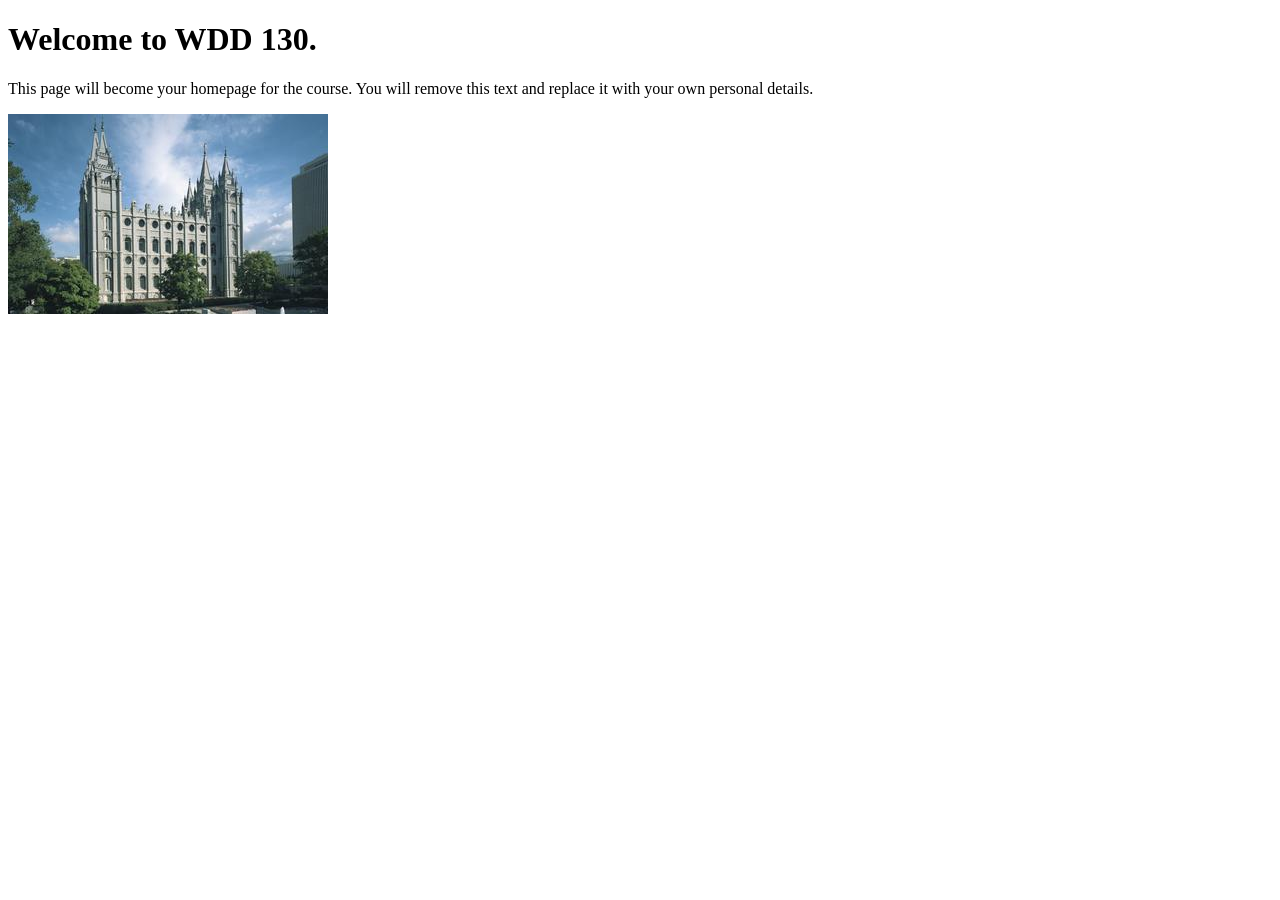
==== index.html @ 6f5c752a "Initial commit" ====
<!DOCTYPE html>
<html lang="en">
<head>
    <meta charset="UTF-8">
    <meta name="viewport" content="width=device-width, initial-scale=1.0">
    <title>WDD 130 | Personal Homepage</title>
</head>
<body>
    <h1>Welcome to WDD 130.</h1>
    <p>This page will become your homepage for the course. You will remove this text and replace it with your own personal details.</p>

    <img src="images/salt-lake-temple.jpg" alt="The Salt Lake Temple.">
</body>
</html>
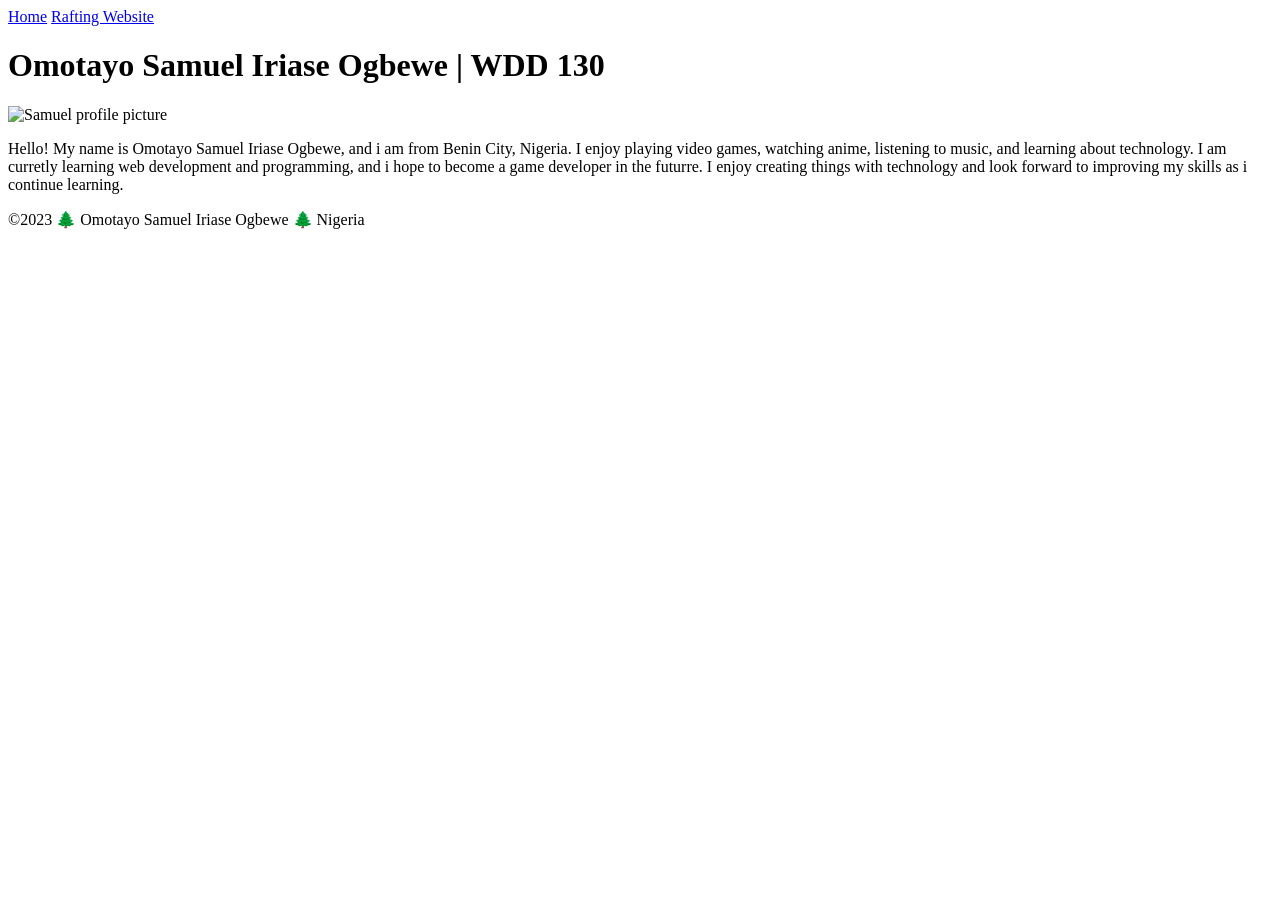
==== commit 92b79729: "Add files via upload" ====
--- a/index.html
+++ b/index.html
@@ -1,14 +1,31 @@
 <!DOCTYPE html>
 <html lang="en">
+
 <head>
     <meta charset="UTF-8">
     <meta name="viewport" content="width=device-width, initial-scale=1.0">
-    <title>WDD 130 | Personal Homepage</title>
+    <title>Omotayo Samuel Iriase Ogbewe | WDD 130</title>
 </head>
+
 <body>
-    <h1>Welcome to WDD 130.</h1>
-    <p>This page will become your homepage for the course. You will remove this text and replace it with your own personal details.</p>
+    <header>
+        <nav>
+            <a href="#">Home</a>
+            <a href="wwr/">Rafting Website</a>
+        </nav>
+    </header>
+    <main>
+        <h1>Omotayo Samuel Iriase Ogbewe | WDD 130</h1>
+        <img src="images/profile.jpg" alt="Samuel profile picture" width="200">
+        <p>Hello! My name is Omotayo Samuel Iriase Ogbewe, and i am from Benin City, Nigeria. I
+            enjoy playing video games, watching anime, listening to music, and learning about
+            technology. I am curretly learning web development and programming, and i hope to become
+            a game developer in the futurre. I enjoy creating things with technology and look
+            forward to improving my skills as i continue learning.</p>
+    </main>
+    <footer>
+        <p>&copy;2023 🌲 Omotayo Samuel Iriase Ogbewe 🌲 Nigeria</p>
+    </footer>
+</body>
 
-    <img src="images/salt-lake-temple.jpg" alt="The Salt Lake Temple.">
-</body>
 </html>
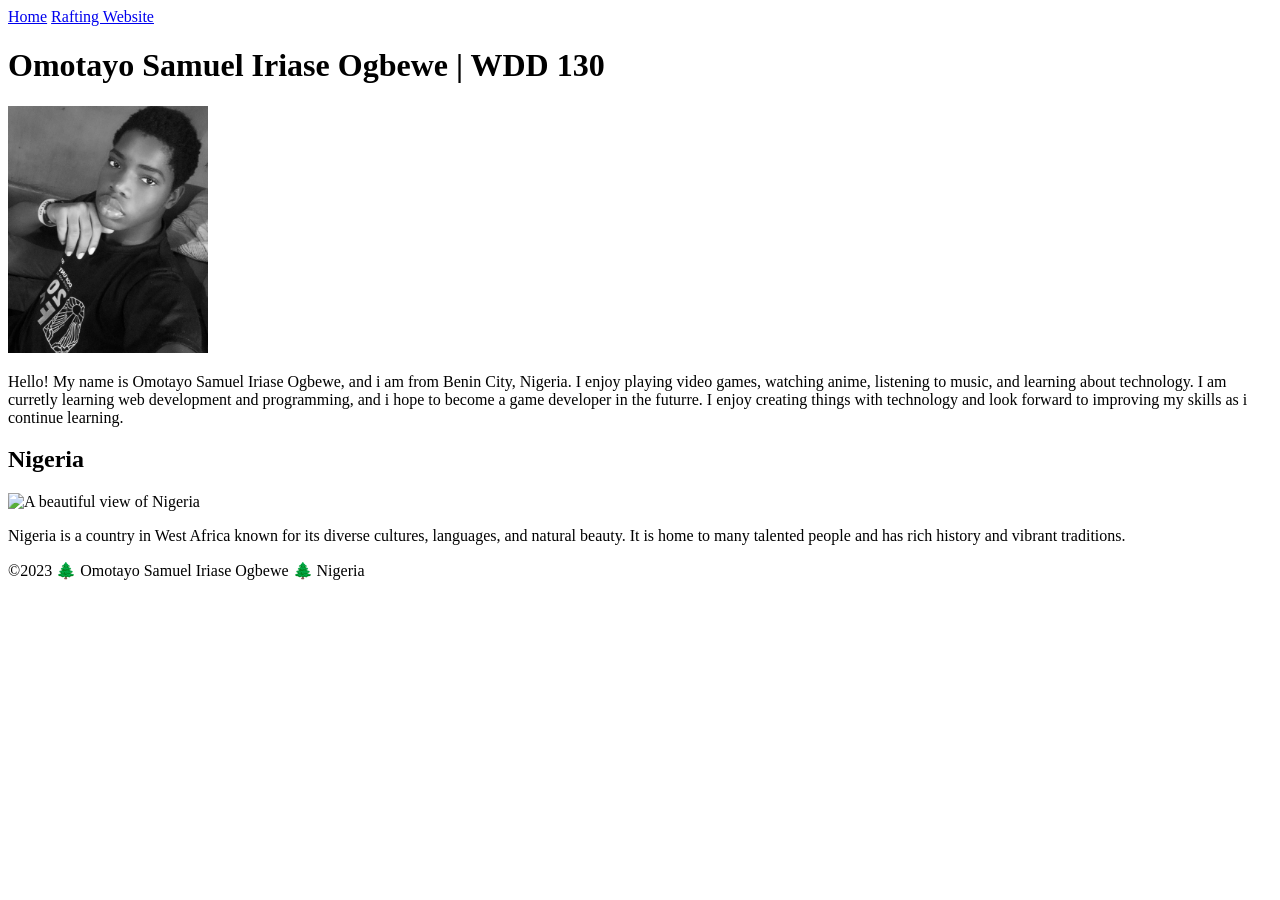
==== commit 258bb570: "Add files via upload" ====
--- a/index.html
+++ b/index.html
@@ -1,12 +1,13 @@
 <!DOCTYPE html>
 <html lang="en">
-
 <head>
     <meta charset="UTF-8">
     <meta name="viewport" content="width=device-width, initial-scale=1.0">
     <title>Omotayo Samuel Iriase Ogbewe | WDD 130</title>
+    <meta name="description" content="My WDD 130 home page where i learn web development, HTML, and CSS.">
+    <meta name="author" content="Omotayo Samuel Iriase Ogbewe">
+    <link rel="stylesheet" href="styles/styles.css">
 </head>
-
 <body>
     <header>
         <nav>
@@ -23,9 +24,15 @@
             a game developer in the futurre. I enjoy creating things with technology and look
             forward to improving my skills as i continue learning.</p>
     </main>
+    <aside>
+        <h2>Nigeria</h2>
+        <img src="images/Nigeria.webp" alt="A beautiful view of Nigeria">
+        <p>
+            Nigeria is a country in West Africa known for its diverse cultures, languages, and natural beauty. It is home to many talented people and has rich history and vibrant traditions.
+        </p>
+    </aside>
     <footer>
         <p>&copy;2023 🌲 Omotayo Samuel Iriase Ogbewe 🌲 Nigeria</p>
     </footer>
 </body>
-
 </html>
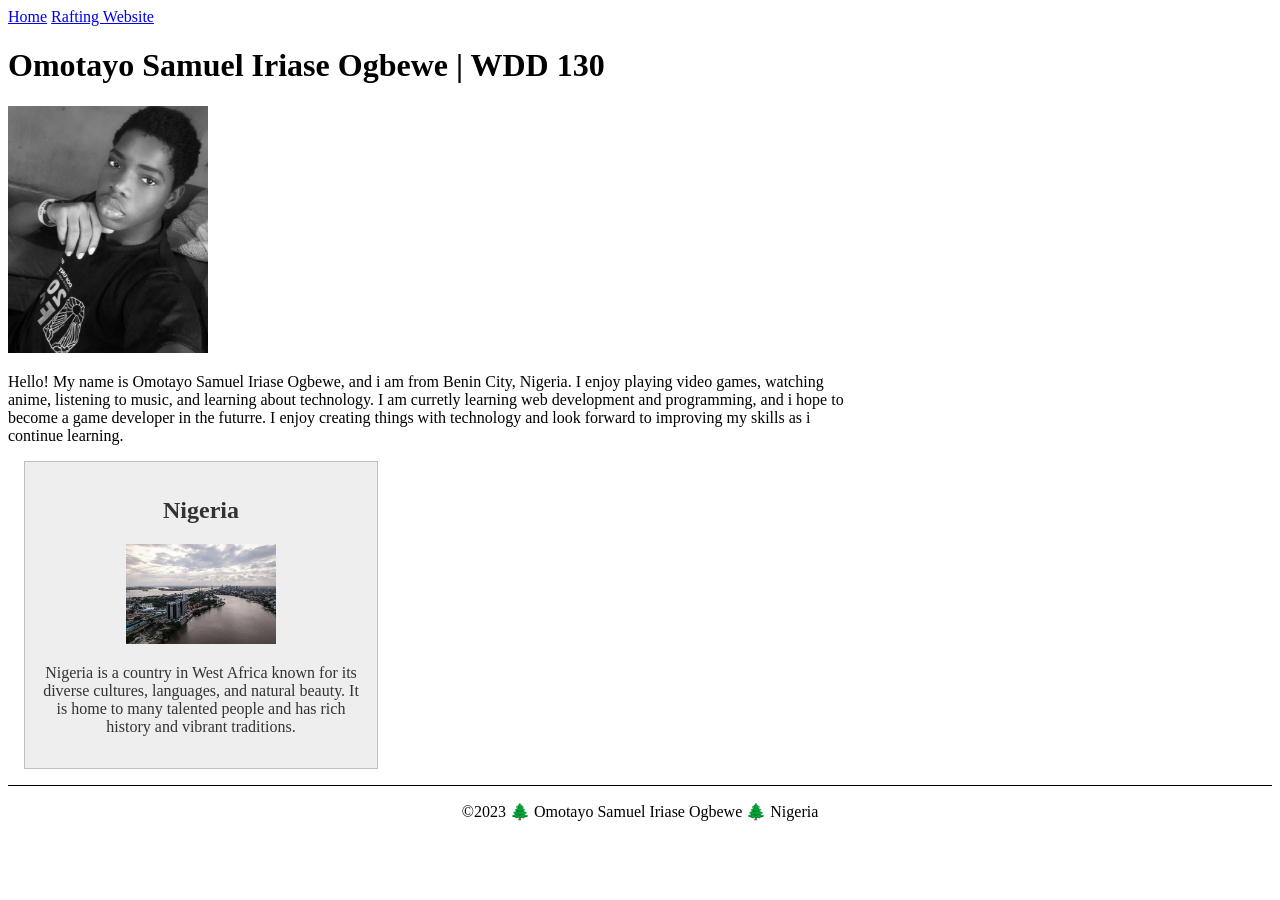
==== commit 8ab68174: "Update index.html" ====
--- a/index.html
+++ b/index.html
@@ -35,4 +35,4 @@
         <p>&copy;2023 🌲 Omotayo Samuel Iriase Ogbewe 🌲 Nigeria</p>
     </footer>
 </body>
-</html>+</html>
--- a/styles/styles.css
+++ b/styles/styles.css
@@ -0,0 +1,28 @@
+main{
+    max-width: 840px;
+}
+
+aside{
+    width: 20rem;
+    margin: 1rem;
+    border: 1px solid rgb(0 0 0 / 0.2);
+    padding: 1rem;
+    background-color: #eee;
+    color: #333;
+    text-align: center;
+}
+
+aside img{
+    width: 150px;
+    height: auto;
+}
+
+p{
+    padding: 0;
+}
+
+footer{
+    margin-top: 15px;
+    border-top: 1px solid #000;
+    text-align: center;
+}
